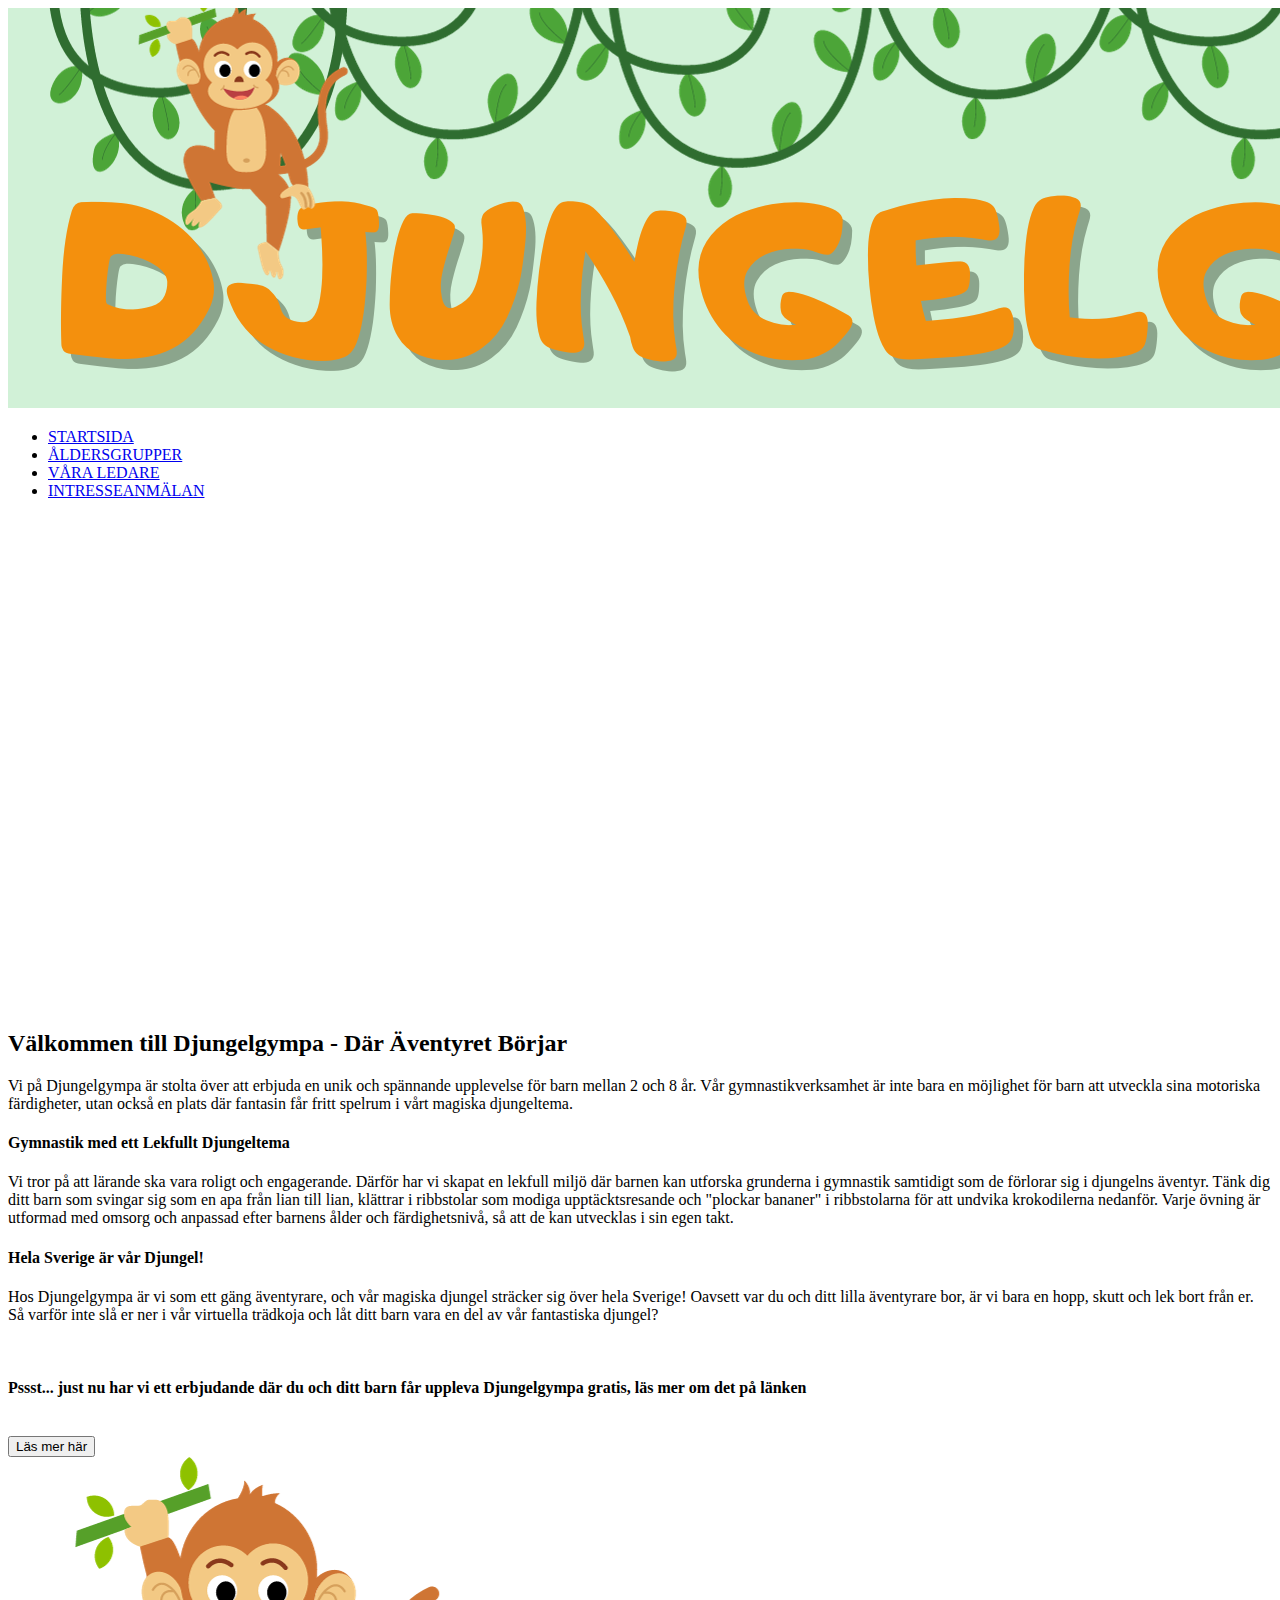
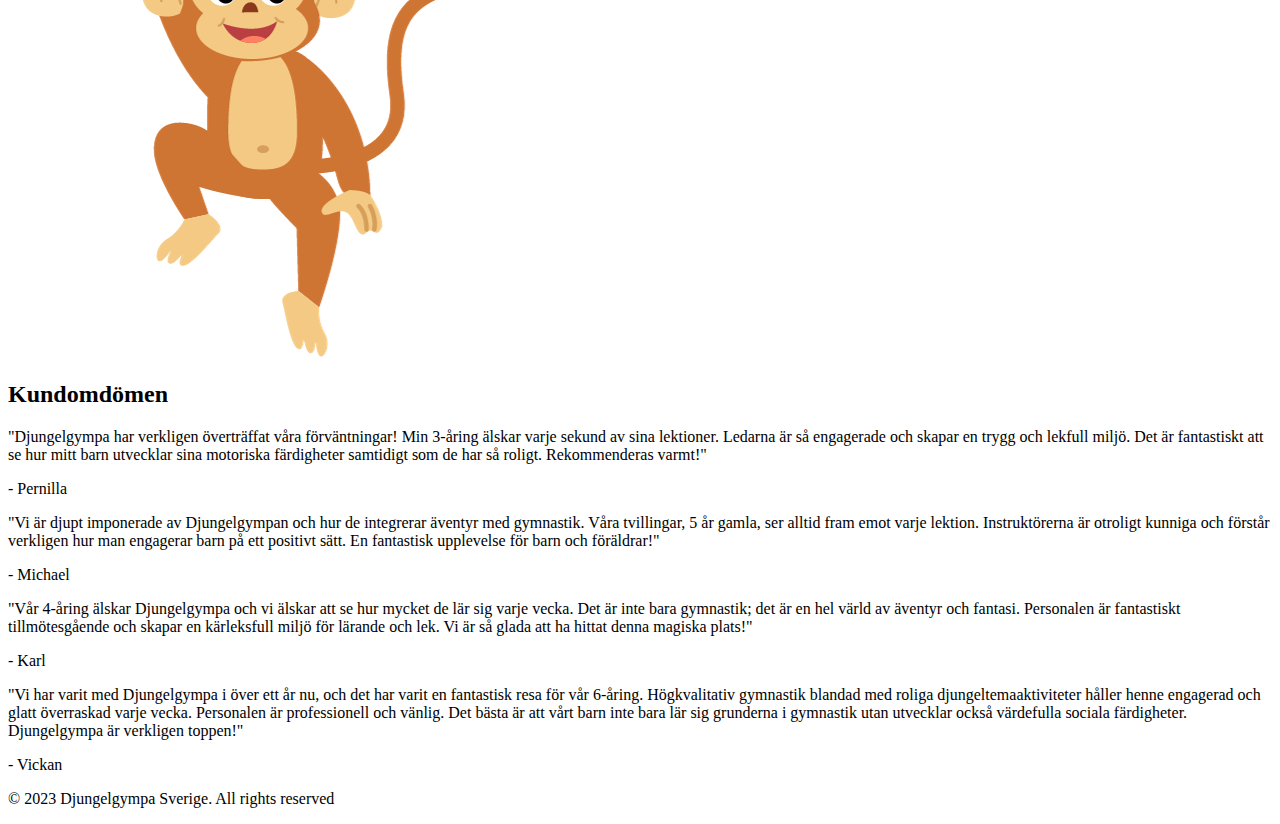
==== index.html @ aaeba7d0 "hj" ====
<!DOCTYPE html>
<html lang="en">
<head>
   
<script async src="https://www.googletagmanager.com/gtag/js?id=G-93073Q60NM"></script>
<script>
 window.dataLayer = window.dataLayer || [];
 function gtag(){dataLayer.push(arguments);}
 gtag('js', new Date());


 gtag('config', 'G-93073Q60NM');
</script>


<meta charset="UTF-8">
<meta name="description" content="Barngympnastik med djungeltema">
<meta name="keywords" content="barngympa,barngymnastik,barnsport,gympa,barnaktivitet,idrott">
<meta name="author" content="Ebba Aspling">
<meta name="viewport" content="width=device-width, initial-scale=1.0">


   <title>Djungelgympa</title>
   <link rel="stylesheet" href="css/djungelgympa.css"> 
</head>
<body onload="buildMenu()"></body>
<div class="wrapper">   
<header>
    <div class="header-container">
           <img src="images/djungelgympalogo4.png" class="header-image"> 
        </div>
   </header>
   <nav>
    <ul id="meny">
    </ul>
</nav>

<br>

<iframe width="840" height="472,5" src="https://www.youtube.com/embed/EqcUgWqqtX0?si=Z0Uo0s1rSHZKFgEO&amp;autoplay=1&mute=1&start=10" title="YouTube video player" frameborder="0" allow="accelerometer; autoplay; clipboard-write; encrypted-media; gyroscope; picture-in-picture; web-share" allowfullscreen></iframe>

<br>
<h2> Välkommen till Djungelgympa - Där Äventyret Börjar
</h2>
   <div class="textruta">
   <p>Vi på Djungelgympa är stolta över att erbjuda en unik och spännande upplevelse för barn mellan 2 och 8 år. Vår gymnastikverksamhet är inte bara en möjlighet för barn att utveckla sina motoriska färdigheter, utan också en plats där fantasin får fritt spelrum i vårt magiska djungeltema.
       <br>
       <h4>Gymnastik med ett Lekfullt Djungeltema</h4>
       <p>Vi tror på att lärande ska vara roligt och engagerande. Därför har vi skapat en lekfull miljö där barnen kan utforska grunderna i gymnastik samtidigt som de förlorar sig i djungelns äventyr. Tänk dig ditt barn som svingar sig som en apa från lian till lian, klättrar i ribbstolar som modiga upptäcktsresande och "plockar bananer" i ribbstolarna för att undvika krokodilerna nedanför. Varje övning är utformad med omsorg och anpassad efter barnens ålder och färdighetsnivå, så att de kan utvecklas i sin egen takt.
    
       <h4>Hela Sverige är vår Djungel!</h4>
       <p>Hos Djungelgympa är vi som ett gäng äventyrare, och vår magiska djungel sträcker sig över hela Sverige! Oavsett var du och ditt lilla äventyrare bor, är vi bara en hopp, skutt och lek bort från er. Så varför inte slå er ner i vår virtuella trädkoja och låt ditt barn vara en del av vår fantastiska djungel?
        </p>
    
        <br>

        <h4>Pssst... just nu har vi ett erbjudande där du och ditt barn får uppleva Djungelgympa gratis, läs mer om det på länken</h4>
    
    </div>
<br>

<a href="https://ebbasdjungelgympa.wordpress.com/2023/11/19/upptack-djungelgympa-gratis-en-unik-chans-att-kanna-pa-aventyret/" class="button-link">
    <button type="submit" class="submit-button">Läs mer här</button>
  </a>

    <div class="customer-image-container">
      <img src="images/djungelapan.png" class="customer-image-small"alt="tecknad apa">
    </div>

    <section id="kundomdomen" class="review-section">
      <h2>Kundomdömen</h2>
      <div class="review">
          <p>"Djungelgympa har verkligen överträffat våra förväntningar! Min 3-åring älskar varje sekund av sina lektioner. Ledarna är så engagerade och skapar en trygg och lekfull miljö. Det är fantastiskt att se hur mitt barn utvecklar sina motoriska färdigheter samtidigt som de har så roligt. Rekommenderas varmt!"</p>
          <p class="customer-name">- Pernilla</p>
      </div>
      <div class="review">
          <p>"Vi är djupt imponerade av Djungelgympan och hur de integrerar äventyr med gymnastik. Våra tvillingar, 5 år gamla, ser alltid fram emot varje lektion. Instruktörerna är otroligt kunniga och förstår verkligen hur man engagerar barn på ett positivt sätt. En fantastisk upplevelse för barn och föräldrar!"</p>
          <p class="customer-name">- Michael</p>
      </div>
      <div class="review">
         <p>"Vår 4-åring älskar Djungelgympa och vi älskar att se hur mycket de lär sig varje vecka. Det är inte bara gymnastik; det är en hel värld av äventyr och fantasi. Personalen är fantastiskt tillmötesgående och skapar en kärleksfull miljö för lärande och lek. Vi är så glada att ha hittat denna magiska plats!"</p>
         <p class="customer-name">- Karl</p>
     </div>
     <div class="review">
      <p>"Vi har varit med Djungelgympa i över ett år nu, och det har varit en fantastisk resa för vår 6-åring. Högkvalitativ gymnastik blandad med roliga djungeltemaaktiviteter håller henne engagerad och glatt överraskad varje vecka. Personalen är professionell och vänlig. Det bästa är att vårt barn inte bara lär sig grunderna i gymnastik utan utvecklar också värdefulla sociala färdigheter. Djungelgympa är verkligen toppen!"</p>
      <p class="customer-name">- Vickan</p>
  </div>

  </section>

        <footer class="footer">
           <p>&copy; 2023 Djungelgympa Sverige.  All rights reserved</p>
       </footer>



   <script src="script/script.js"></script> 
</body>
</html>
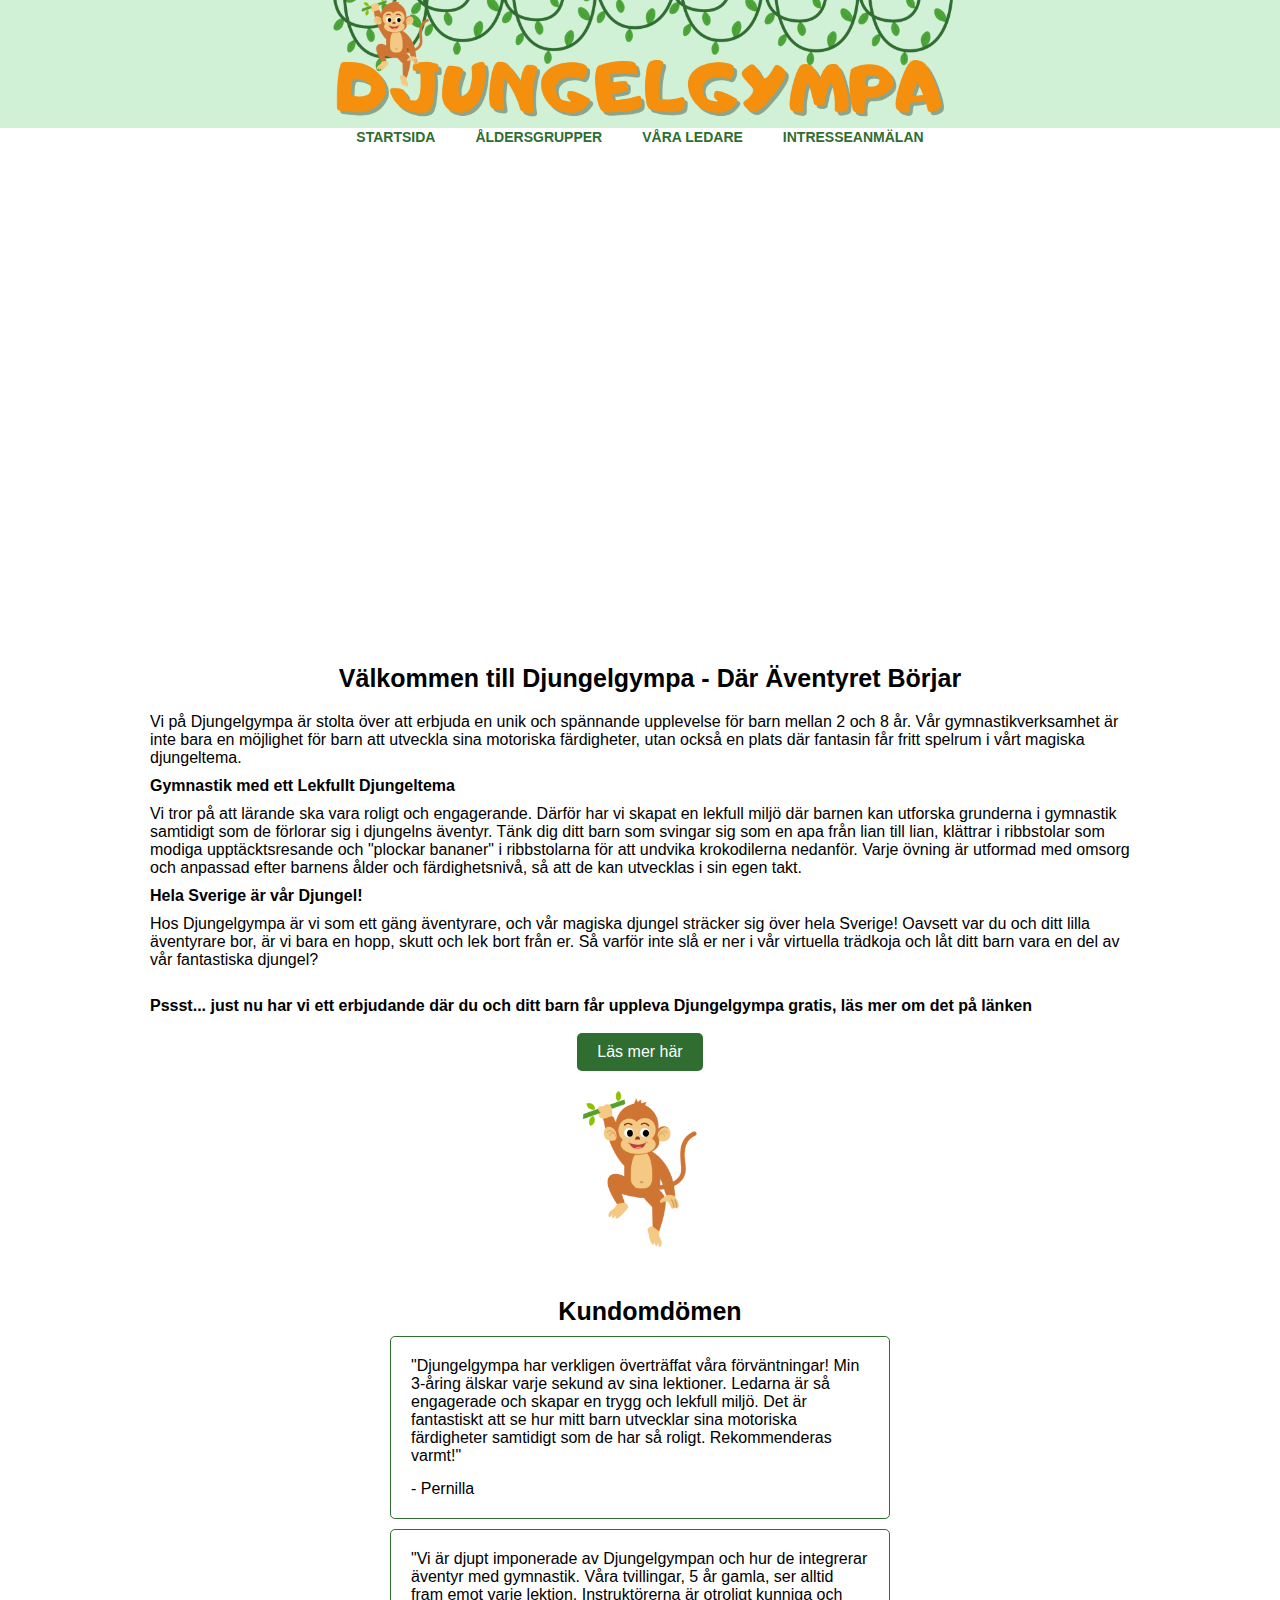
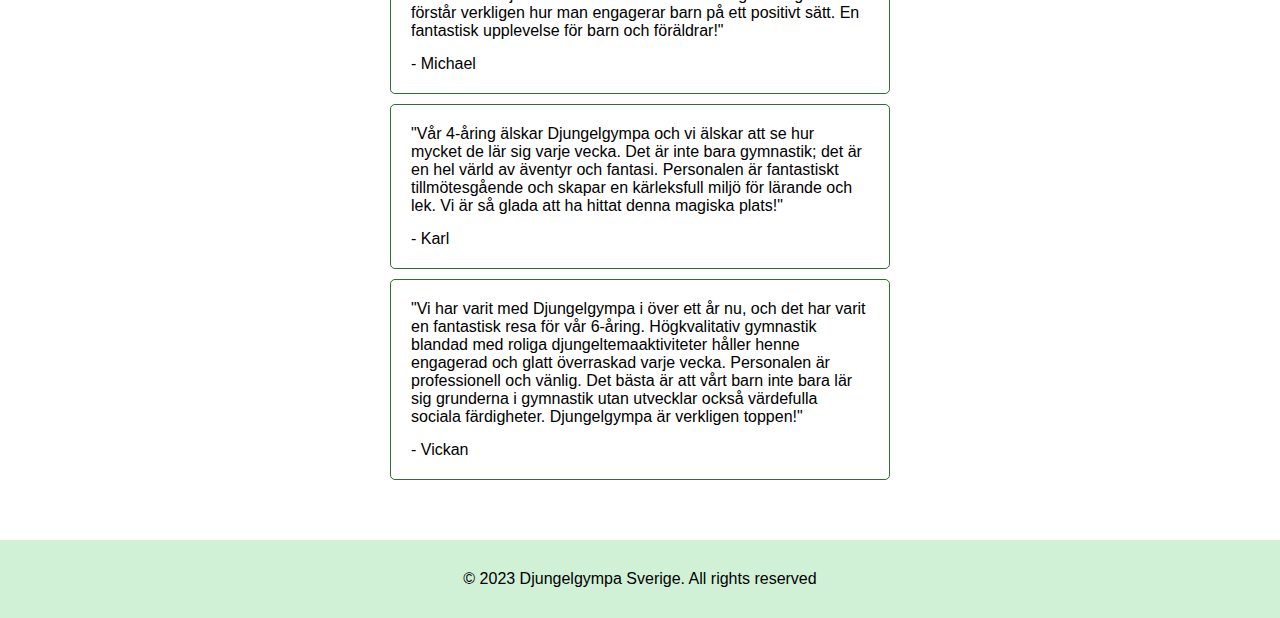
==== commit 5ea83774: "hi" ====
--- a/index.html
+++ b/index.html
@@ -2,29 +2,33 @@
 <html lang="en">
 <head>
    
-<script async src="https://www.googletagmanager.com/gtag/js?id=G-93073Q60NM"></script>
+<script async src="https://www.googletagmanager.com/gtag/js?id=G-ZTWE7BEW3Z"></script>
 <script>
  window.dataLayer = window.dataLayer || [];
  function gtag(){dataLayer.push(arguments);}
  gtag('js', new Date());
 
 
- gtag('config', 'G-93073Q60NM');
+ gtag('config', 'G-ZTWE7BEW3Z');
 </script>
 
 
 <meta charset="UTF-8">
-<meta name="description" content="Barngympnastik med djungeltema">
+<meta name="description" content="Barngymnastik med djungeltema">
 <meta name="keywords" content="barngympa,barngymnastik,barnsport,gympa,barnaktivitet,idrott">
 <meta name="author" content="Ebba Aspling">
 <meta name="viewport" content="width=device-width, initial-scale=1.0">
 
 
    <title>Djungelgympa</title>
-   <link rel="stylesheet" href="css/djungelgympa.css"> 
+  
+   <link rel="stylesheet" href="djungelgympa.css"> 
+
 </head>
-<body onload="buildMenu()"></body>
-<div class="wrapper">   
+
+<body onload="buildMenu()">
+
+    <div class="wrapper">   
 <header>
     <div class="header-container">
            <img src="images/djungelgympalogo4.png" class="header-image"> 
@@ -93,7 +97,8 @@
        </footer>
 
 
+   <script src="script/script.js"></script> 
 
-   <script src="script/script.js"></script> 
+   </div>
 </body>
 </html>
--- a/djungelgympa.css
+++ b/djungelgympa.css
@@ -0,0 +1,360 @@
+body, ul, li {
+    margin: 0;
+    padding: 0;
+    list-style: none;
+    ;
+
+ }
+ 
+ 
+ /* Grundstil för hela sidan */
+ body {
+    background-color: #FFFFFF; /* Beige bakgrundsfärg */
+    color: #000000; /* Textfärg */
+    font-family: 'Gill Sans', 'Gill Sans MT', Calibri, 'Trebuchet MS', sans-serif; /* Typsnitt (kan ändras efter behov) */
+}
+ 
+ 
+ /* Stil för sidhuvudet */
+ header {
+    background-color: #D1F1D7; /* Mörkare grön bakgrundsfärg för sidhuvudet */
+    color: #fff; /* Textfärg för sidhuvudet */
+    padding: 0px;
+ }
+ 
+ header img {
+    width: 50%;
+    height: auto; /* För att behålla bildens proportioner */
+    display: block; /* Ta bort eventuell extra mellanrum under bilden */
+  }
+  
+  .header-container {
+    display: flex;
+    justify-content: center;
+    align-items: center;
+}
+
+  .wrapper {
+    display: flex;
+    flex-direction: column;
+    justify-content: center;
+    align-items: center;
+    min-height: 0vh;
+  }
+
+
+ .container {
+    display: flex;
+    justify-content: space-between;
+    align-items: center;
+    
+   
+ }
+ 
+ .footer {
+    background-color: #D1F1D7; /* Lägg till den önskade bakgrundsfärgen */
+    color: #000000; /* Justera textfärgen för bättre kontrast */
+    padding: 20px;
+    text-align: center;
+    margin-top: 30px;
+    width: 100%;
+  }
+
+
+ /* Stil för logotypen i sidhuvudet */
+ h1 {
+    font-size: 36px;
+ }
+ 
+ 
+ /* Stil för navigationsmenyn */
+ nav ul {
+    display: flex;
+ }
+ 
+ 
+ nav ul li {
+    margin: 0 20px; /* Avstånd mellan menylänkarna */
+ }
+ 
+ 
+ nav ul li a {
+    text-decoration: none;
+    color: #fff;
+    font-weight: bold;
+ }
+ 
+ 
+ /* Innehållsområde för din webbsida */
+ .container {
+    padding: 10px;
+ }
+ 
+ 
+ /* Exempel på en sektion med en bakgrundsfärg */
+ #start {
+    background-color: #FFFFFF; /* Beige bakgrundsfärg för startsidan */
+    padding: 60px;
+ }
+ 
+ 
+ /* Upprepa ovanstående mönster för andra sektioner (t.ex., #about, #clients, #kontakt) */
+ 
+ 
+ /* Stilar för kontaktformulär */
+ .contact-section {
+    background-color: #D1F1D7; /* Beige bakgrundsfärg för kontaktsektionen */
+    padding: 10px;
+    border-radius: 10px;
+    margin-top: 10px;
+    width: 500px;
+ }
+ 
+ 
+ .contact-form {
+    max-width: 400px;
+    margin: 0 auto;
+ }
+ 
+ 
+ .form-group {
+    margin: 0px 0;
+ }
+ 
+ 
+ label {
+    display: block;
+ }
+ 
+ 
+ input, textarea {
+    width: 100%;
+    padding: 10px;
+    border: 1px solid #2F6D30; /* Använd den gröna färgen för ramen */
+    border-radius: 5px;
+    font-size: 16px;
+ }
+ 
+ 
+ .submit-button {
+    background-color: #2F6D30; /* Mörkare grön färg för submit-knappen */
+    color: #fff;
+    padding: 10px 20px;
+    border: none;
+    border-radius: 5px;
+    font-size: 16px;
+    cursor: pointer;
+    font-family: 'Gill Sans', 'Gill Sans MT', Calibri, 'Trebuchet MS', sans-serif;
+ }
+ 
+ 
+ .submit-button:hover {
+    background-color: #000000; /* Mörkaste gröna färg vid hover */
+ }
+ 
+ 
+ /* Stilar för kontaktuppgifter */
+ .contact-details {
+    background-color: #FFFFFF; /* Beige bakgrundsfärg för kontaktuppgifterna */
+    padding: 20px;
+    border-radius: 10px;
+    margin-top: 20px;
+ }
+ 
+ 
+ .contact-details h2 {
+    font-size: 24px;
+    margin-bottom: 10px;
+ }
+ 
+ 
+ .contact-details p {
+    margin: 5px 0;
+ }
+ 
+ 
+ /* Stilar för att ändra bilden */
+ .right-image {
+    float: right; /* Placera bilden till höger */
+    max-width: 25%; /* Begränsa bildens bredd */
+    margin-right: 40px;/* Justera marginerna för att skapa utrymme runt bilden */
+ }
+ 
+ 
+ /* Stilar för kundomdömen */
+ .review-section {
+    background-color: #FFFFFF; /* Beige bakgrundsfärg för kundomdömen */
+    padding: 20px;
+    border-radius: 10px;
+    margin-top: 0px;
+    max-width: 500px;
+ }
+ 
+ 
+ .review {
+    background-color: #fff; /* Bakgrundsfärg för varje kundomdöme */
+    border: 1px solid #2F6D30; /* Använd den gröna färgen för ramen */
+    border-radius: 5px;
+    padding: 10px;
+    margin: 10px 0;
+ }
+ .image-container {
+    display: flex;
+    flex-direction: row; /* Placera element horisontellt */
+    justify-content: center; /* Centrera element längs huvudaxeln (horisontellt) */
+    align-items: center; /* Centrera element längs tväraxeln (vertikalt) */
+    text-align: center; /* Centrera texten horisontellt */
+ }
+ 
+ .image-container img {
+    width: 800px; /* Ange den önskade bredden för bilderna */
+    height: auto; /* Behåll bildens proportioner */
+    margin-right: 10px; /* Justera högermarginalen mellan bilderna efter behov */
+  }
+ 
+ .customer-image {
+    width: 800px; /* Ange en fast bredd för bilderna */
+    height: auto; /* Ange en fast höjd för bilderna */
+    margin-left: 50px; /* Lägg till marginal både till höger och vänster för att separera bilderna */
+    border: 1px solid #ccc; /* Lägg till en tunn ram runt bilderna (kan anpassas efter behov) */
+    box-shadow: 2px 2px 4px rgba(0, 0, 0, 0.2); /* Lägg till en skugga för en elegant touch */
+ }
+ 
+ 
+ /* Övriga stilar som du har definierat */
+ 
+ 
+ .image-container {
+    display: flex;
+    flex-wrap: wrap; /* Låt bilderna flöda ner på flera rader om de inte får plats i bredd */
+    justify-content: center; /* Centrera element längs huvudaxeln (horisontellt) */
+    align-items: center; /* Centrera element längs tväraxeln (vertikalt) */
+    margin: 20px 0;
+ }
+ 
+ 
+ .image-container img {
+    width: 70%; /* Sätt den gemensamma bredden för bilderna */
+    max-height: 70%; /* Begränsa höjden för bilderna så att de inte blir för långa */
+    margin: 10px; /* Lägg till marginal mellan bilderna */
+    padding-top: 10px;
+    padding-bottom: 10px;
+   }
+ 
+
+ /* Ny CSS för mindre bilder */
+ .customer-image-container {
+    display: flex;
+    justify-content: center; /* Centrera horisontellt */
+    align-items: center; /* Centrera vertikalt */
+ }
+ 
+ 
+ .customer-image-small {
+    width: 30%; /* Använd maximal tillgänglig bredd */
+    max-height: 30%; /* Använd maximal tillgänglig höjd */
+    margin: 10px;
+    padding-top: 10px;
+    padding-bottom: 10px;
+ }
+
+
+
+ .customer-image-large {
+   width: 100%; /* Använd maximal tillgänglig bredd */
+   max-height: 100%; /* Använd maximal tillgänglig höjd */
+   margin: 10px;
+   padding-top: 10px;
+   padding-bottom: 10px;
+}
+ 
+.image-and-text {
+   display: flex;
+   align-items: center;
+   max-width: 70%; /* Anpassa bredden efter ditt behov */
+ }
+ 
+ .image-and-text img {
+   max-width: auto; /* Säkerställ att bilden inte överskrider sin naturliga storlek */
+   max-height: 230px; /* Behåll bildens proportioner */
+   margin-right: 10px; /* Justera högermarginalen mellan bild och text efter behov */
+ }
+ 
+ .image-and-text p {
+   color: #333;
+   font-size: 16px;
+   line-height: 1.5;
+ }
+
+ .textruta {
+ 
+max-width: 1000px;
+font-size: 10;
+
+ 
+ }
+ 
+ 
+ /* Centrera texten i mitten */
+ h3 {
+    text-align: center;
+ }
+ 
+ 
+ h2 {
+   margin:10px;
+   padding:0px;
+   padding-left:20px;
+   text-align: center;
+   font-size: 25px;
+ 
+ 
+ }
+ 
+ 
+ h4 {
+    margin:0px;
+    padding:0px;
+    padding-left:10px
+
+ }
+ 
+ 
+ p {
+    margin:5px;
+    padding:5px;
+  
+ }
+ 
+ 
+ x{border:solid 1px red
+ 
+ 
+ }
+
+ 
+ .logo{
+    width: 300px;
+    margin:0px;
+    padding-left: 50px;
+ }
+ 
+ 
+ #meny li:hover {
+    transition: box-shadow 0.3s, border-bottom 0.3s; /* Övergångseffekt för skuggan och linjen */
+ }
+ 
+ 
+ #meny li a {
+    text-decoration: none; /* Ta bort standard understrykning från länkar */
+    font-size: 14px; /* Normal textstorlek */
+    color: #2F6D30; /* Standardtextfärg */
+ }
+ 
+ 
+ #meny li a:hover {
+    font-size: 14px; /* Ändra textens storlek när man hovrar över */
+    color: #2F6D30; /* Ändra textfärgen när man hovrar över */
+    transition: font-size 0.3s, color 0.3s; /* Övergångseffekt för textstorlek och färg */
+ }
+ 